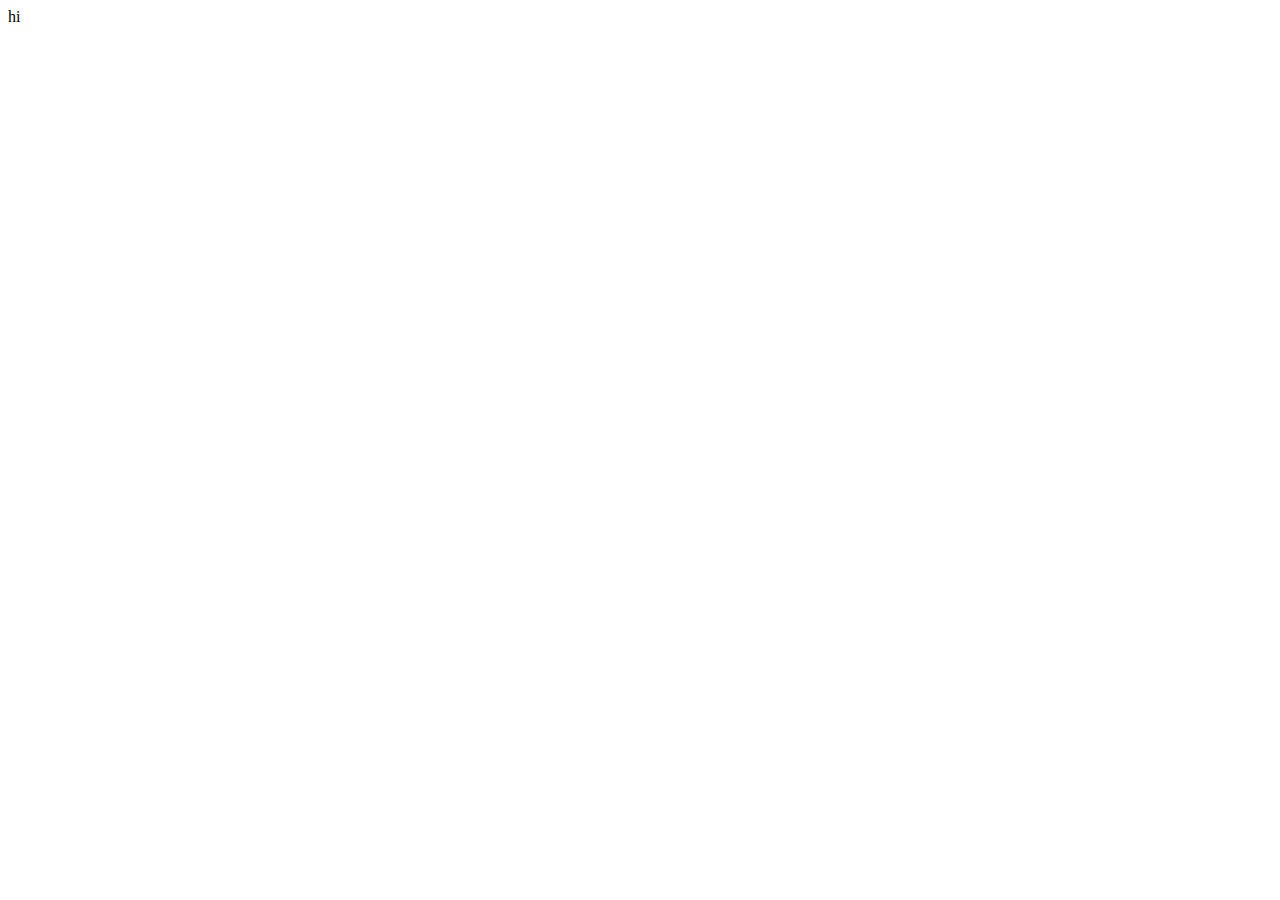
==== index2.html @ f2cf0d96 "Add files via upload" ====
<!DOCTYPE html>
<html lang="en">
<head>
    <meta charset="UTF-8">
    <meta name="viewport" content="width=device-width, initial-scale=1.0">
    <title>Document</title>
</head>
<body>
    hi
</body>
</html>
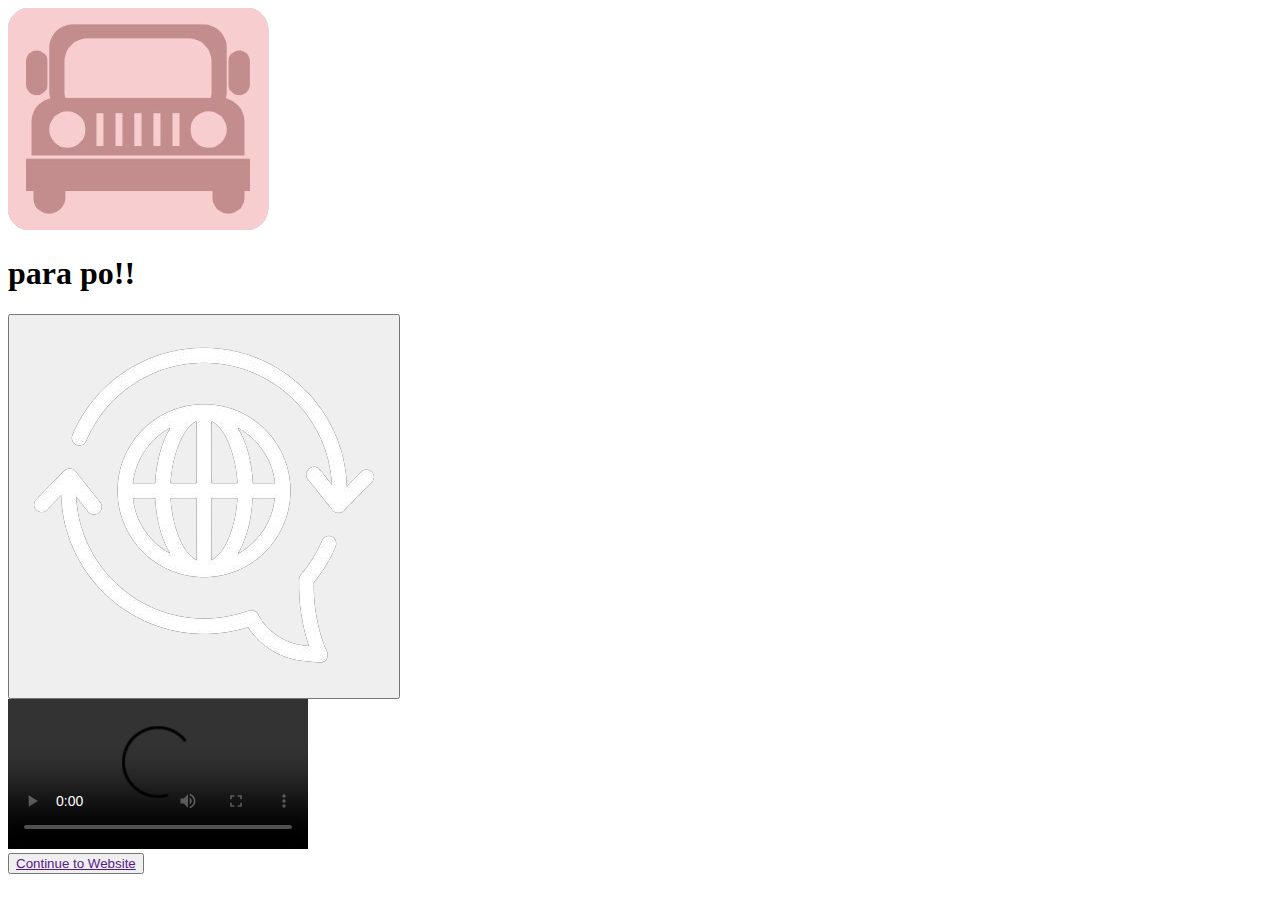
==== commit 02a7c20b: "Add files via upload" ====
--- a/index2.html
+++ b/index2.html
@@ -3,9 +3,19 @@
 <head>
     <meta charset="UTF-8">
     <meta name="viewport" content="width=device-width, initial-scale=1.0">
-    <title>Document</title>
+    <title>Para Po!! - Video Guide</title>
+    <link rel="stylesheet" href="styles.css">
 </head>
-<body>
-    hi
+<body id="vgb">
+    <header id="head">
+        <div class="head"><img src="media/images/jeep.png" alt=""><h1>para po!!</h1></div>
+        <button id="lang2"><a href=""><img src="media/images/translate.png" alt=""></a></button>
+    </header>
+
+    <video id="guide" src="media/videos/placeholder vid.mp4" controls></video>
+
+    <footer id="footer">
+        <button id="continue2"><a href="">Continue to Website</a></button>
+    </footer>
 </body>
 </html>--- a/styles.css
+++ b/styles.css
@@ -0,0 +1,174 @@
+@import url('https://fonts.googleapis.com/css2?family=Lalezar&display=swap');
+
+@media screen and (max-width: 600px) and (min-width: 400px) {
+    body{
+        background-color: #f7cdd0;
+        overflow: hidden;
+    }
+    
+    #team {
+        background-color: #27a411;
+        font-size: 1.2em;
+        border: none;
+        border-radius: 5em;
+        padding: 0.5em 1em;
+        cursor: pointer;
+        position: absolute;
+        top: 5%;
+        left: 65%;
+    }
+    
+    #team a{
+        color: white;
+        font-family: 'Lalezar', system-ui;
+        text-decoration: none;
+    }
+    
+    #lang {
+        background-color: #27a411;
+        border: none;
+        border-radius: 5em;
+        width: 4em;
+        cursor: pointer;
+        position: absolute;
+        top: 5%;
+        left: 50%;
+    }
+    
+    #lang img{
+        width: 3.5em;
+        margin-left: -0.23em;
+    }
+    
+    .logo img{
+        width: 20em;
+        position: absolute;
+        top: 20%;
+        margin-left: 3em;
+    }
+    
+    #vidguide{
+        width: 15em;
+        background-color: #27a411;
+        font-size: 1.2em;
+        border: none;
+        border-radius: 5em;
+        padding: 0.5em 1em;
+        cursor: pointer;
+        position: absolute;
+        top: 60%;
+        left: 16.5%;
+    }
+    
+    #vidguide a{
+        color: white;
+        font-family: 'Lalezar', system-ui;
+        text-decoration: none;
+    }
+    
+    #continue{
+        width: 15em;
+        background-color: #27a411;
+        font-size: 1.2em;
+        border: none;
+        border-radius: 5em;
+        padding: 0.5em 1em;
+        cursor: pointer;
+        position: absolute;
+        top: 70%;
+        left: 16.5%;
+    }
+    
+    #continue a{
+        color: white;
+        font-family: 'Lalezar', system-ui;
+        text-decoration: none;
+    }
+
+    #vgb{
+        background-color: white;
+    }
+
+    #head {
+        width: 100%;
+        height: 5em;
+        background-color: #f7cdd0;
+        position: absolute;
+        top: 0;
+        left: 0;
+        z-index: 10;
+    }
+
+    .head img{
+        width: 4em;
+        position: absolute;
+        top: 0.7em;
+        left: 2em;
+    }
+
+    .head h1{
+        color: white;
+        font-family: 'Lalezar', system-ui;
+        font-size: 3em;
+        position: absolute;
+        top: -0.6em;
+        left: 2.3em;
+    }
+
+    #lang2 {
+        background-color: #27a411;
+        border: none;
+        border-radius: 5em;
+        width: 4em;
+        cursor: pointer;
+        position: absolute;
+        top: 1em;
+        left: 25em;
+    }
+    
+    #lang2 img{
+        width: 3.5em;
+        margin-left: -0.23em;
+    }
+
+    #guide{
+        width: 100vw;
+        height: 80vh;
+        position: absolute;
+        top: 5.8em;
+        left: 0;
+        object-fit: contain;
+    }
+
+    #footer{
+        width: 100%;
+        height: 5em;
+        background-color: #f7cdd0;
+        position: absolute;
+        left: 0;
+        bottom: 0;
+    }
+
+    #continue2{
+        width: 15em;
+        background-color: #27a411;
+        font-size: 1.2em;
+        border: none;
+        border-radius: 5em;
+        padding: 0.5em 1em;
+        cursor: pointer;
+        position: absolute;
+        top: 20%;
+        left: 16.5%;
+    }
+    
+    #continue2 a{
+        color: white;
+        font-family: 'Lalezar', system-ui;
+        text-decoration: none;
+    }
+    
+    #team:hover, #team:active, #lang:hover, #lang:active, #vidguide:hover, #vidguide:active, #continue:hover, #lang2:hover, #lang2:active, #continue2:hover, #continue2:active {
+        background-color: #37123c;
+    }
+}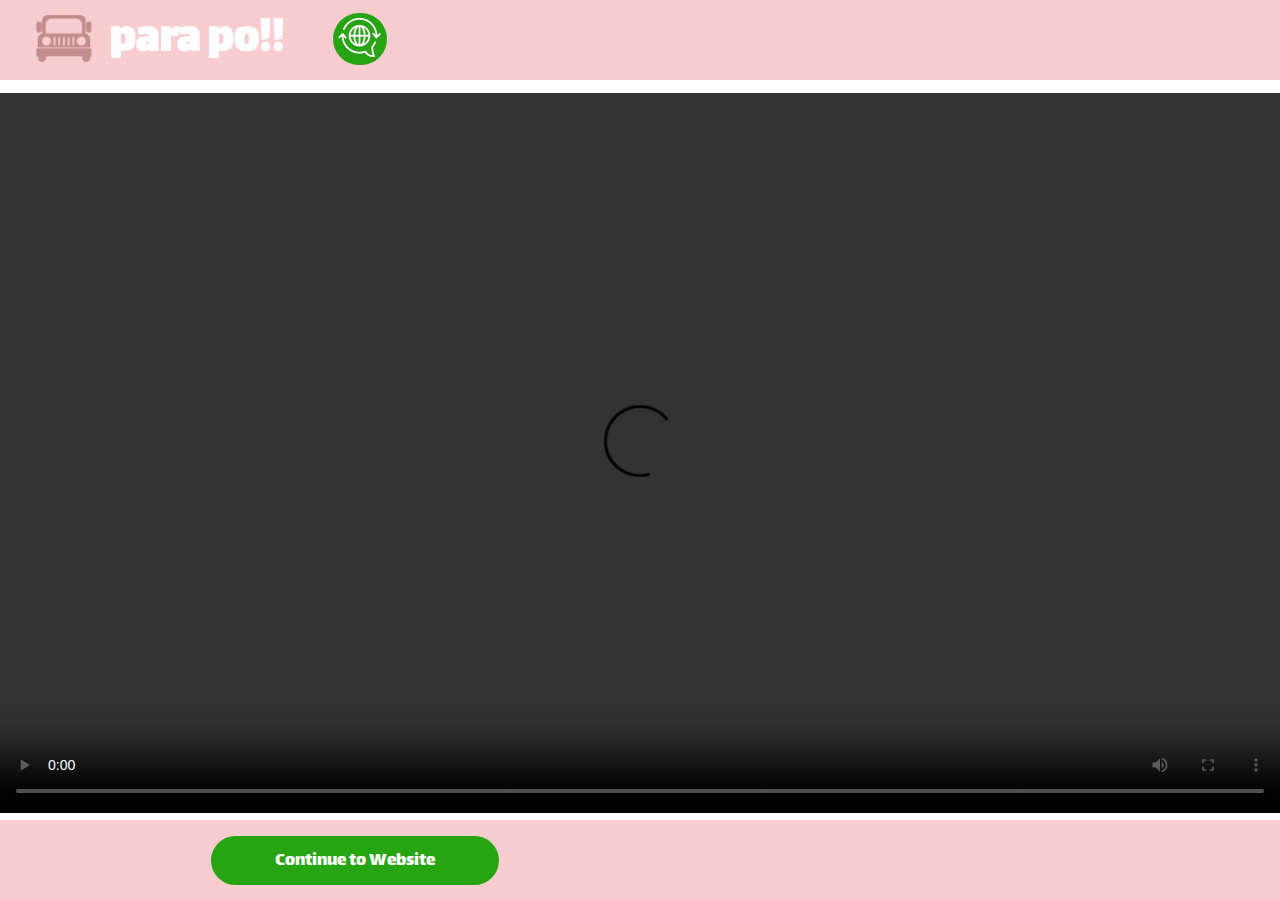
==== commit bd6fe7f9: "Add files via upload" ====
--- a/index2.html
+++ b/index2.html
@@ -14,8 +14,23 @@
 
     <video id="guide" src="media/videos/placeholder vid.mp4" controls></video>
 
+    <div class="langtab">
+        <div class="languages">
+            <h1>Choose language</h1>
+            <button id="close">x</button>
+            <button id="eng">EN</button>
+            <p id="langEng">English (United States)</p>
+            <button id="bis">FIL</button>
+            <p id="langBis">Bisaya (Filipino)</p>
+            <button id="tag">FIL</button>
+            <p id="langTag">Tagalog (Filipino)</p>
+        </div>
+    </div>
+
     <footer id="footer">
         <button id="continue2"><a href="">Continue to Website</a></button>
     </footer>
+
+    <script src="script.js"></script>
 </body>
 </html>--- a/styles.css
+++ b/styles.css
@@ -1,174 +1,257 @@
 @import url('https://fonts.googleapis.com/css2?family=Lalezar&display=swap');
-
-@media screen and (max-width: 600px) and (min-width: 400px) {
-    body{
-        background-color: #f7cdd0;
-        overflow: hidden;
-    }
-    
-    #team {
-        background-color: #27a411;
-        font-size: 1.2em;
-        border: none;
-        border-radius: 5em;
-        padding: 0.5em 1em;
-        cursor: pointer;
-        position: absolute;
-        top: 5%;
-        left: 65%;
-    }
-    
-    #team a{
-        color: white;
-        font-family: 'Lalezar', system-ui;
-        text-decoration: none;
-    }
-    
-    #lang {
-        background-color: #27a411;
-        border: none;
-        border-radius: 5em;
-        width: 4em;
-        cursor: pointer;
-        position: absolute;
-        top: 5%;
-        left: 50%;
-    }
-    
-    #lang img{
-        width: 3.5em;
-        margin-left: -0.23em;
-    }
-    
-    .logo img{
-        width: 20em;
-        position: absolute;
-        top: 20%;
-        margin-left: 3em;
-    }
-    
-    #vidguide{
-        width: 15em;
-        background-color: #27a411;
-        font-size: 1.2em;
-        border: none;
-        border-radius: 5em;
-        padding: 0.5em 1em;
-        cursor: pointer;
-        position: absolute;
-        top: 60%;
-        left: 16.5%;
-    }
-    
-    #vidguide a{
-        color: white;
-        font-family: 'Lalezar', system-ui;
-        text-decoration: none;
-    }
-    
-    #continue{
-        width: 15em;
-        background-color: #27a411;
-        font-size: 1.2em;
-        border: none;
-        border-radius: 5em;
-        padding: 0.5em 1em;
-        cursor: pointer;
-        position: absolute;
-        top: 70%;
-        left: 16.5%;
-    }
-    
-    #continue a{
-        color: white;
-        font-family: 'Lalezar', system-ui;
-        text-decoration: none;
-    }
-
-    #vgb{
-        background-color: white;
-    }
-
-    #head {
-        width: 100%;
-        height: 5em;
-        background-color: #f7cdd0;
-        position: absolute;
-        top: 0;
-        left: 0;
-        z-index: 10;
-    }
-
-    .head img{
-        width: 4em;
-        position: absolute;
-        top: 0.7em;
-        left: 2em;
-    }
-
-    .head h1{
-        color: white;
-        font-family: 'Lalezar', system-ui;
-        font-size: 3em;
-        position: absolute;
-        top: -0.6em;
-        left: 2.3em;
-    }
-
-    #lang2 {
-        background-color: #27a411;
-        border: none;
-        border-radius: 5em;
-        width: 4em;
-        cursor: pointer;
-        position: absolute;
-        top: 1em;
-        left: 25em;
-    }
-    
-    #lang2 img{
-        width: 3.5em;
-        margin-left: -0.23em;
-    }
-
-    #guide{
-        width: 100vw;
-        height: 80vh;
-        position: absolute;
-        top: 5.8em;
-        left: 0;
-        object-fit: contain;
-    }
-
-    #footer{
-        width: 100%;
-        height: 5em;
-        background-color: #f7cdd0;
-        position: absolute;
-        left: 0;
-        bottom: 0;
-    }
-
-    #continue2{
-        width: 15em;
-        background-color: #27a411;
-        font-size: 1.2em;
-        border: none;
-        border-radius: 5em;
-        padding: 0.5em 1em;
-        cursor: pointer;
-        position: absolute;
-        top: 20%;
-        left: 16.5%;
-    }
-    
-    #continue2 a{
-        color: white;
-        font-family: 'Lalezar', system-ui;
-        text-decoration: none;
-    }
-    
-    #team:hover, #team:active, #lang:hover, #lang:active, #vidguide:hover, #vidguide:active, #continue:hover, #lang2:hover, #lang2:active, #continue2:hover, #continue2:active {
-        background-color: #37123c;
-    }
+@import url('https://fonts.googleapis.com/css2?family=Kodchasan:ital,wght@0,200;0,300;0,400;0,500;0,600;0,700;1,200;1,300;1,400;1,500;1,600;1,700&display=swap');
+
+body{
+    background-color: #f7cdd0;
+    overflow: hidden;
+}
+
+#team {
+    background-color: #27a411;
+    font-size: 1.2em;
+    border: none;
+    border-radius: 5em;
+    padding: 0.5em 1em;
+    cursor: pointer;
+    position: absolute;
+    top: 5%;
+    left: 65%;
+}
+
+#team a{
+    color: white;
+    font-family: 'Lalezar', system-ui;
+    text-decoration: none;
+}
+
+#lang {
+    background-color: #27a411;
+    border: none;
+    border-radius: 5em;
+    width: 4em;
+    cursor: pointer;
+    position: absolute;
+    top: 5%;
+    left: 50%;
+}
+
+#lang img{
+    width: 3.5em;
+    margin-left: -0.23em;
+}
+
+.logo img{
+    width: 20em;
+    position: absolute;
+    top: 20%;
+    margin-left: 3em;
+}
+
+#vidguide{
+    width: 15em;
+    background-color: #27a411;
+    font-size: 1.2em;
+    border: none;
+    border-radius: 5em;
+    padding: 0.5em 1em;
+    cursor: pointer;
+    position: absolute;
+    top: 60%;
+    left: 16.5%;
+}
+
+#vidguide a{
+    color: white;
+    font-family: 'Lalezar', system-ui;
+    text-decoration: none;
+}
+
+#continue{
+    width: 15em;
+    background-color: #27a411;
+    font-size: 1.2em;
+    border: none;
+    border-radius: 5em;
+    padding: 0.5em 1em;
+    cursor: pointer;
+    position: absolute;
+    top: 70%;
+    left: 16.5%;
+}
+
+#continue a{
+    color: white;
+    font-family: 'Lalezar', system-ui;
+    text-decoration: none;
+}
+
+#vgb{
+    background-color: white;
+}
+
+#head {
+    width: 100%;
+    height: 5em;
+    background-color: #f7cdd0;
+    position: absolute;
+    top: 0;
+    left: 0;
+    z-index: 10;
+}
+
+.head img{
+    width: 4em;
+    position: absolute;
+    top: 0.7em;
+    left: 2em;
+}
+
+.head h1{
+    color: white;
+    font-family: 'Lalezar', system-ui;
+    font-size: 3em;
+    position: absolute;
+    top: -0.6em;
+    left: 2.3em;
+}
+
+#lang2 {
+    background-color: #27a411;
+    border: none;
+    border-radius: 5em;
+    width: 4em;
+    cursor: pointer;
+    position: absolute;
+    top: 1em;
+    left: 25em;
+}
+
+#lang2 img{
+    width: 3.5em;
+    margin-left: -0.23em;
+}
+
+#guide{
+    width: 100vw;
+    height: 80vh;
+    position: absolute;
+    top: 5.8em;
+    left: 0;
+    object-fit: contain;
+}
+
+#footer{
+    width: 100%;
+    height: 5em;
+    background-color: #f7cdd0;
+    position: absolute;
+    left: 0;
+    bottom: 0;
+}
+
+#continue2{
+    width: 15em;
+    background-color: #27a411;
+    font-size: 1.2em;
+    border: none;
+    border-radius: 5em;
+    padding: 0.5em 1em;
+    cursor: pointer;
+    position: absolute;
+    top: 20%;
+    left: 16.5%;
+}
+
+#continue2 a{
+    color: white;
+    font-family: 'Lalezar', system-ui;
+    text-decoration: none;
+}
+
+.langtab{
+    display: none;
+    position: fixed;
+    top: 0;
+    left: 0;
+    width: 100%;
+    height: 100%;
+    background-color: #f7cdd0;
+    z-index: 1000;
+}
+
+.langtab h1{
+    position: absolute;
+    top: 5em;
+    font-family: 'Lalezar', system-ui;
+    font-size: 2.5em;
+    color: #000022;
+}
+
+.languages{
+    display: flex;
+    flex-direction: column;
+    justify-content: center;
+    align-items: center;
+    height: 100%;
+}
+
+.languages button{
+    margin-right: 8em;
+    margin-top: 1em;
+    width: 2em;
+    height: 2em;
+    font-family: 'Lalezar', system-ui;
+    font-size: 2em;
+    color: white;
+    background-color: #27a411;
+    border: none;
+    border-radius: 5em;
+}
+
+#langEng{
+    position: absolute;
+    top: 14.5em;
+    left: 5.5em;
+    font-family: 'Lalezar', system-ui;
+    font-size: 1.5em;
+    color: #000022;
+}
+
+#langBis{
+    position: absolute;
+    top: 18.5em;
+    left: 5.5em;
+    font-family: 'Lalezar', system-ui;
+    font-size: 1.5em;
+    color: #000022;
+}
+
+#langTag{
+    position: absolute;
+    top: 22.5em;
+    left: 5.5em;
+    font-family: 'Lalezar', system-ui;
+    font-size: 1.5em;
+    color: #000022;
+}
+
+#close{
+    width: 1.5em;
+    height: 1.5em;
+    padding-left: 0.48em;
+    padding-right: 0.5em;
+    padding-bottom: 0.5em;
+    position: absolute;
+    top: 2em;
+    left: 1em;
+    background-color: #c48d8d;
+    border: none;
+    font-family: 'Kodchasan', sans-serif;
+    font-size: 2.5em;
+    color: white;
+    z-index: 1000;
+}
+
+#team:hover, #team:active, #lang:hover, #lang:active, #vidguide:hover, #vidguide:active, #continue:hover, #lang2:hover, #lang2:active, #continue2:hover, #continue2:active, #close:hover, #close:active, #eng:hover, #eng:active, #bis:hover, #bis:active, #tag:hover, #tag:active {
+    background-color: #37123c;
 }